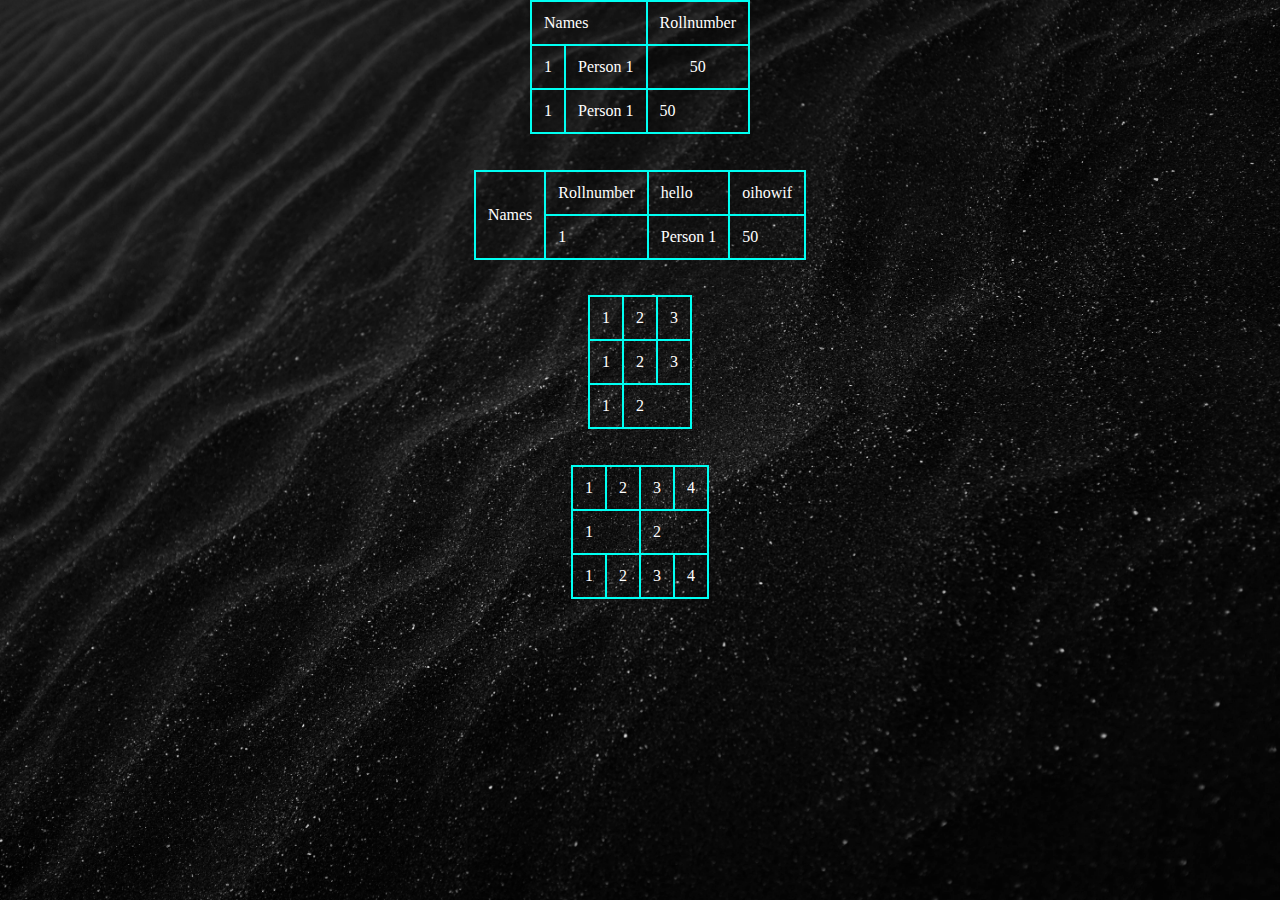
==== a.html @ 67cf6537 "week2" ====
<!DOCTYPE html>
<html lang="en">
<head>
    <meta charset="UTF-8">
    <meta http-equiv="X-UA-Compatible" content="IE=edge">
    <meta name="viewport" content="width=device-width, initial-scale=1.0">
    <link rel="stylesheet" href="/style.css">
    <title>Document</title>
</head>
<body>
    
    <center>
        <table>
            <tr>
                <td colspan="2"> Names </td>
                <td>Rollnumber</td>
            </tr>
            <tr>
                <td>1</td>
                <td>Person 1</td>
                <td><center>50</center></td>
            </tr>
            <tr>
                <td>1</td>
                <td>Person 1</td>
                <td> 50 </td>
            </tr>
        </table>
        <br>
        <br>
        <table>
            <tr>
                <td rowspan="2"> Names </td>
                <td>Rollnumber</td>
                <td>hello</td>
                <td>oihowif</td>
            </tr>
            <tr>
                <td>1</td>
                <td>Person 1</td>
                <td> 50 </td>
            </tr>
            <tr>
                <!-- <td>1</td> -->
                <!-- <td>Person 1</td> -->
                <!-- <td> 50 </td> -->
            </tr>
        </table>
        <br>
        <br>
        <table>
            <tr>
                <td> 1</td>
                <td>2</td>
                <td>3</td>
            </tr>
            <tr>
                <td> 1</td>
                <td>2</td>
                <td>3</td>
            </tr>
            <tr>
                <td>1</td>
                <td colspan="2">2</td>
                <!-- <td>3</td> -->
            </tr>
        </table>
        <br>
        <br>
        <table>
            <tr>
                <td> 1</td>
                <td>2</td>
                <td>3</td>
                <td>4</td>
            </tr>
            <tr>
                <td colspan="2"> 1</td>
                <td colspan="2">2</td>
            </tr><tr>
                <td> 1</td>
                <td>2</td>
                <td>3</td>
                <td>4</td>
            </tr>
        </table>
        
    </center>
</body>
</html>
---- style.css ----
*{
    margin: 0px;
    padding: 0px;
    background-color: black;
    border-collapse: collapse;
    background-image: url(/pexels-adrien-olichon-2387793.jpg);
    background-repeat: no-repeat;
    background-attachment: fixed;
    background-size: 100% 100%;
    /* background-blend-mode: color; */
}

th , td {
    padding: 12px;
    margin: 20px;
    border:2px solid rgb(0, 255, 242);
    color:rgb(255, 255, 255) ;
}
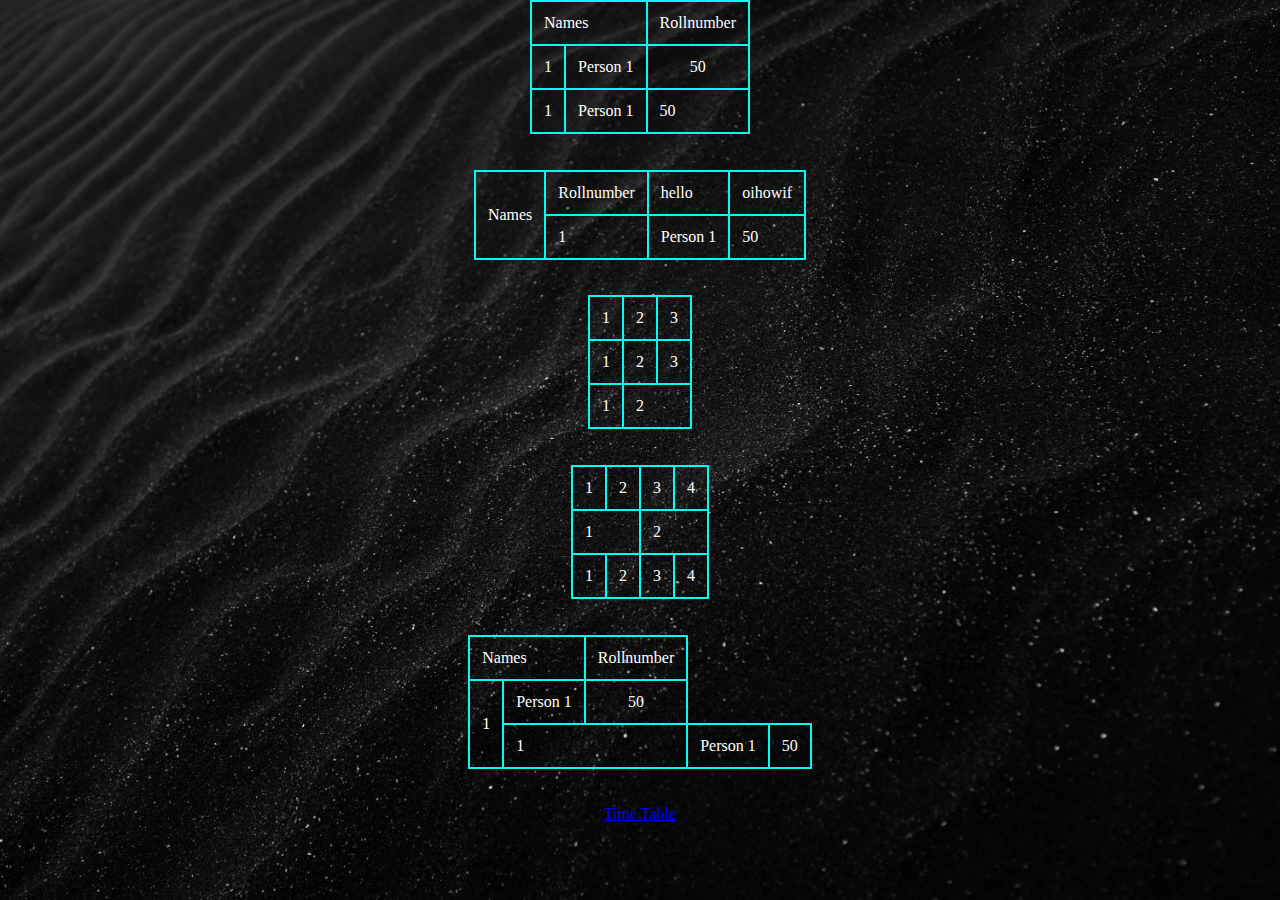
==== commit e336bb82: "Update a.html" ====
--- a/a.html
+++ b/a.html
@@ -1,5 +1,6 @@
 <!DOCTYPE html>
 <html lang="en">
+
 <head>
     <meta charset="UTF-8">
     <meta http-equiv="X-UA-Compatible" content="IE=edge">
@@ -7,8 +8,9 @@
     <link rel="stylesheet" href="/style.css">
     <title>Document</title>
 </head>
+
 <body>
-    
+
     <center>
         <table>
             <tr>
@@ -18,7 +20,9 @@
             <tr>
                 <td>1</td>
                 <td>Person 1</td>
-                <td><center>50</center></td>
+                <td>
+                    <center>50</center>
+                </td>
             </tr>
             <tr>
                 <td>1</td>
@@ -77,14 +81,38 @@
             <tr>
                 <td colspan="2"> 1</td>
                 <td colspan="2">2</td>
-            </tr><tr>
+            </tr>
+            <tr>
                 <td> 1</td>
                 <td>2</td>
                 <td>3</td>
                 <td>4</td>
             </tr>
         </table>
-        
+        <br><br>
+        <table>
+            <tr>
+                <td colspan="2"> Names </td>
+                <td>Rollnumber</td>
+            </tr>
+            <tr>
+                <td rowspan="3">1</td>
+                <td>Person 1</td>
+                <td>
+                    <center>50</center>
+                </td>
+            </tr>
+            <tr>
+                <td colspan="2">1</td>
+                <td>Person 1</td>
+                <td> 50 </td>
+            </tr>
+        </table>
+        <br>
+        <br>
+
+        <a href="/timetble.html" target="_blank" rel="noopener noreferrer"> Time Table </a>
     </center>
 </body>
-</html>+
+</html>
